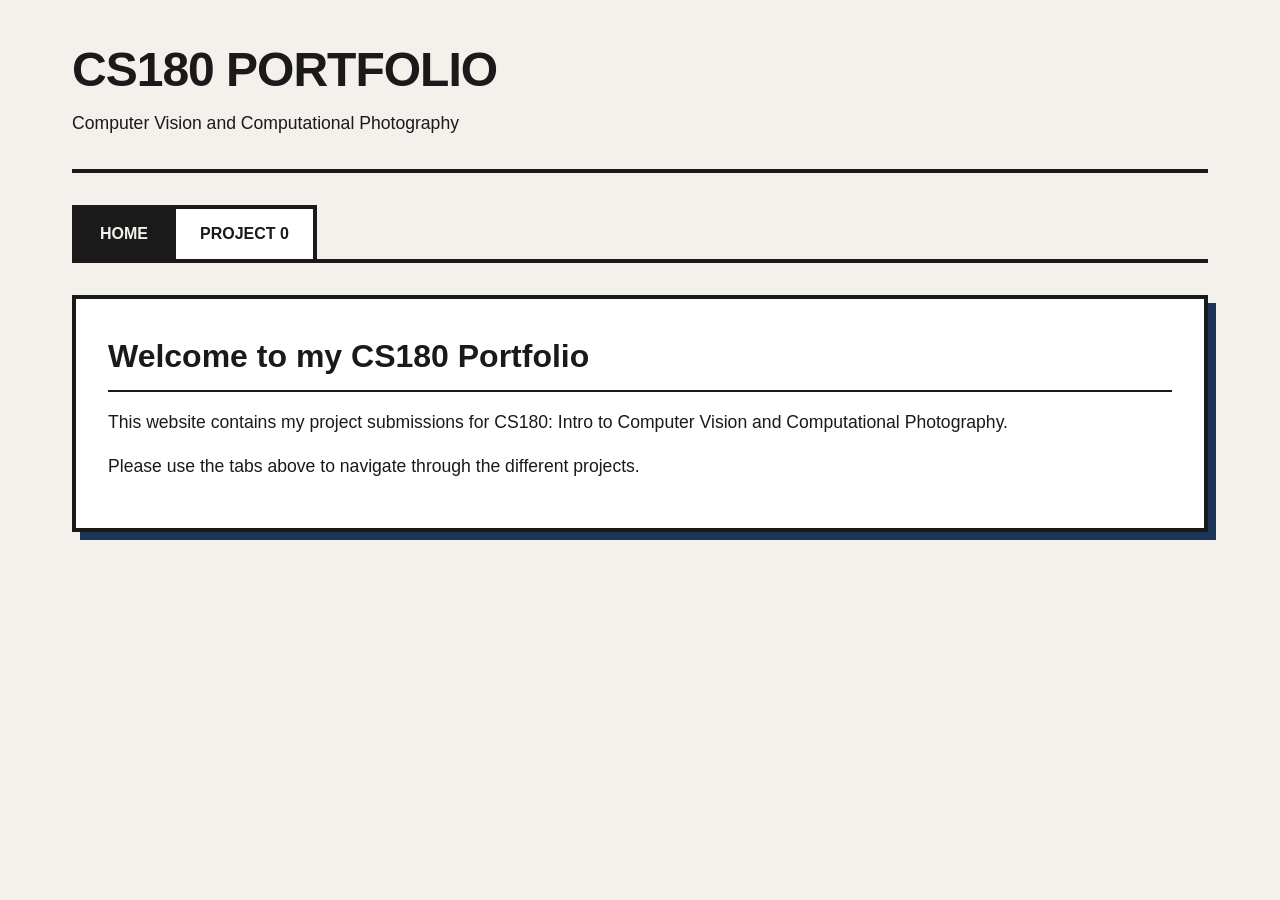
==== index.html @ 78377148 "Initial commit" ====
<!DOCTYPE html>
<html lang="en">
<head>
    <meta charset="UTF-8">
    <meta name="viewport" content="width=device-width, initial-scale=1.0">
    <title>CS180 Portfolio</title>
    <link rel="stylesheet" href="style.css">
</head>
<body>
    <header>
        <h1>CS180 Portfolio</h1>
        <p>Computer Vision and Computational Photography</p>
    </header>

    <nav class="nav-tabs">
        <a href="index.html" class="active">Home</a>
        <a href="proj0.html">Project 0</a>
    </nav>

    <main class="content-box">
        <h2>Welcome to my CS180 Portfolio</h2>
        <p>This website contains my project submissions for CS180: Intro to Computer Vision and Computational Photography.</p>
        <p>Please use the tabs above to navigate through the different projects.</p>
    </main>
</body>
</html>
---- style.css ----
/* Bauhaus Inspired Minimalist Theme */
:root {
    --bg-color: #f4f0ec;
    --text-color: #1a1a1a;
    --border-color: #1a1a1a;
    --accent-red: #e63946;
    --accent-blue: #1d3557;
    --accent-yellow: #f4a261;
}

* {
    box-sizing: border-box;
    margin: 0;
    padding: 0;
}

body {
    background-color: var(--bg-color);
    color: var(--text-color);
    font-family: 'Helvetica Neue', Helvetica, Arial, sans-serif;
    line-height: 1.6;
    padding: 2rem;
    max-width: 1200px;
    margin: 0 auto;
}

header {
    margin-bottom: 2rem;
    border-bottom: 4px solid var(--border-color);
    padding-bottom: 1rem;
}

header h1 {
    font-size: 3rem;
    text-transform: uppercase;
    letter-spacing: -1px;
}

/* Tab Navigation */
.nav-tabs {
    display: flex;
    gap: 0;
    border-bottom: 4px solid var(--border-color);
    margin-bottom: 2rem;
}

.nav-tabs a {
    display: inline-block;
    padding: 0.75rem 1.5rem;
    text-decoration: none;
    color: var(--text-color);
    font-weight: bold;
    text-transform: uppercase;
    border: 4px solid var(--border-color);
    border-bottom: none;
    margin-right: -4px;
    background-color: white;
    transition: all 0.2s ease;
}

.nav-tabs a:hover {
    background-color: var(--accent-yellow);
}

.nav-tabs a.active {
    background-color: var(--border-color);
    color: var(--bg-color);
}

/* Content Container */
.content-box {
    background-color: white;
    border: 4px solid var(--border-color);
    padding: 2rem;
    box-shadow: 8px 8px 0px var(--accent-blue);
    margin-bottom: 2rem;
}

.content-box h2 {
    font-size: 2rem;
    margin-bottom: 1rem;
    border-bottom: 2px solid var(--border-color);
    padding-bottom: 0.5rem;
}

.content-box h3 {
    font-size: 1.5rem;
    margin-top: 2rem;
    margin-bottom: 1rem;
    color: var(--accent-red);
}

p {
    margin-bottom: 1rem;
    font-size: 1.1rem;
}

/* Image Grids */
.image-grid {
    display: grid;
    grid-template-columns: repeat(auto-fit, minmax(300px, 1fr));
    gap: 1.5rem;
    margin: 2rem 0;
}

.image-card {
    border: 4px solid var(--border-color);
    background-color: var(--bg-color);
    padding: 1rem;
    box-shadow: 4px 4px 0px var(--border-color);
}

.placeholder-img {
    width: 100%;
    aspect-ratio: 4/3;
    background-color: #ddd;
    border: 2px dashed var(--border-color);
    display: flex;
    align-items: center;
    justify-content: center;
    font-weight: bold;
    color: #666;
    margin-bottom: 1rem;
}

.caption {
    font-size: 0.9rem;
    font-style: italic;
    text-align: center;
}

/* Print Styles */
@media print {
    body {
        background-color: white;
        padding: 0;
    }
    .content-box {
        box-shadow: none;
        border: none;
    }
    .nav-tabs {
        display: none;
    }
}
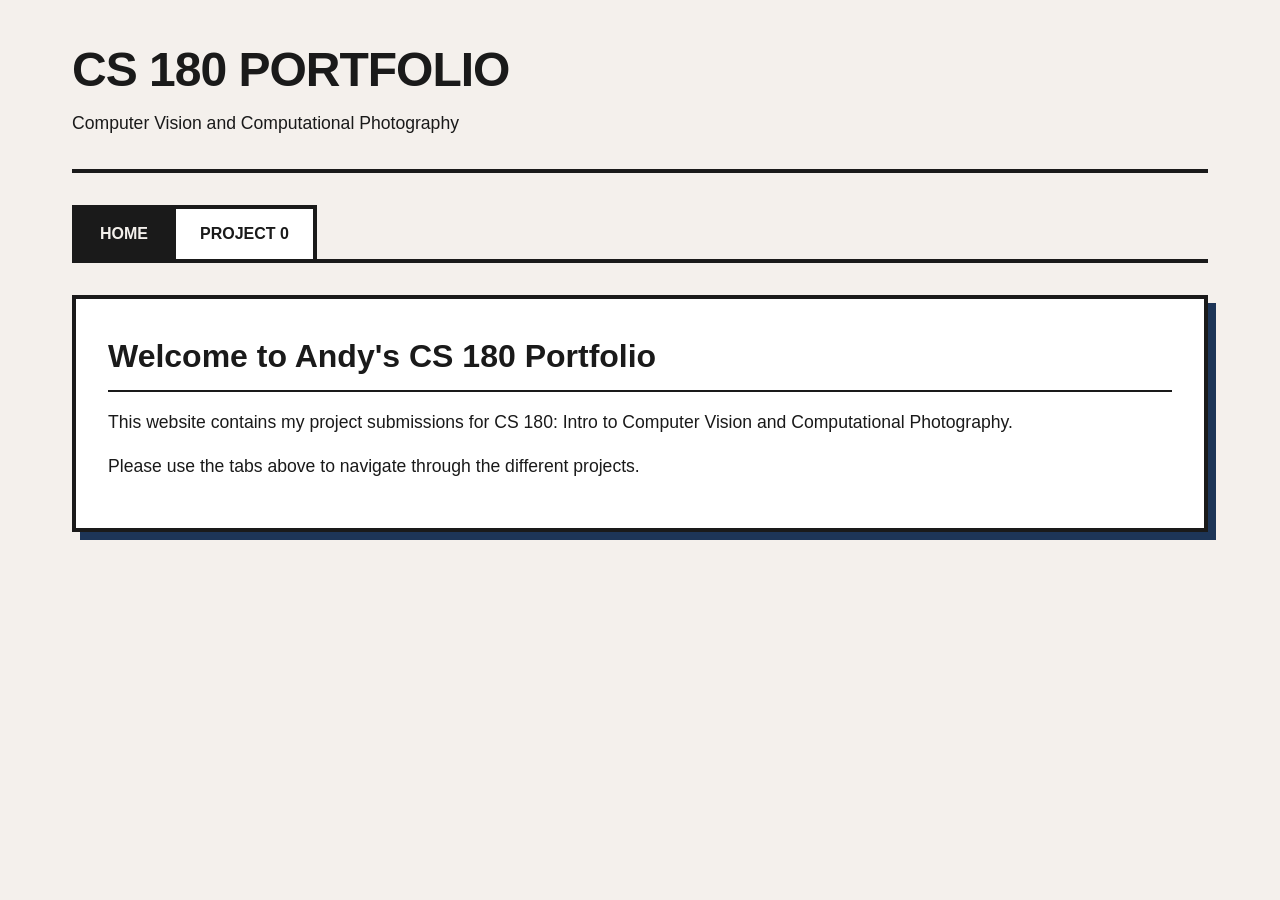
==== commit acf5b079: "change description/title" ====
--- a/index.html
+++ b/index.html
@@ -3,12 +3,12 @@
 <head>
     <meta charset="UTF-8">
     <meta name="viewport" content="width=device-width, initial-scale=1.0">
-    <title>CS180 Portfolio</title>
+    <title>CS 180 Portfolio</title>
     <link rel="stylesheet" href="style.css">
 </head>
 <body>
     <header>
-        <h1>CS180 Portfolio</h1>
+        <h1>CS 180 Portfolio</h1>
         <p>Computer Vision and Computational Photography</p>
     </header>
 
@@ -18,8 +18,8 @@
     </nav>
 
     <main class="content-box">
-        <h2>Welcome to my CS180 Portfolio</h2>
-        <p>This website contains my project submissions for CS180: Intro to Computer Vision and Computational Photography.</p>
+        <h2>Welcome to Andy's CS 180 Portfolio</h2>
+        <p>This website contains my project submissions for CS 180: Intro to Computer Vision and Computational Photography.</p>
         <p>Please use the tabs above to navigate through the different projects.</p>
     </main>
 </body>
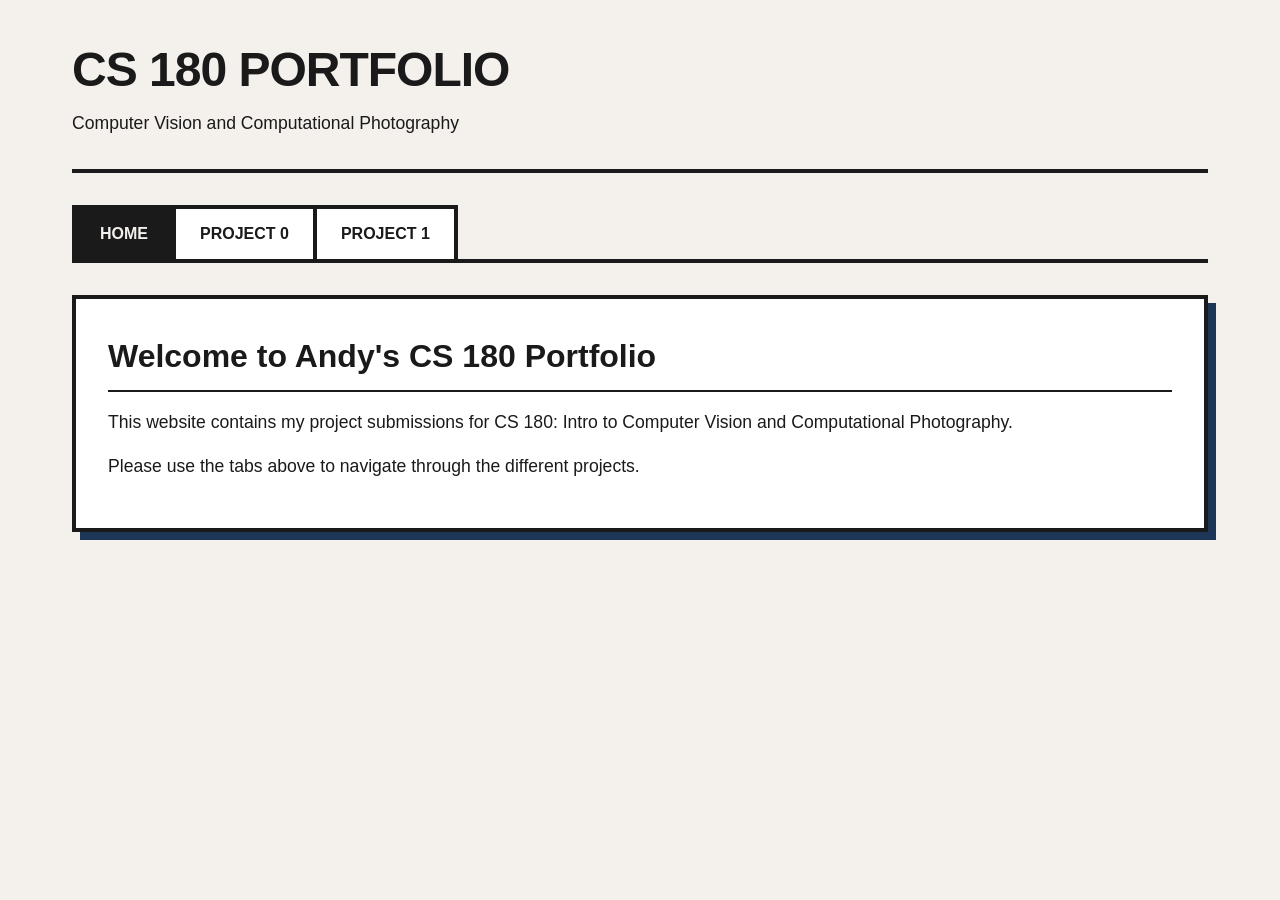
==== commit f3dbf9ac: "Complete Project 1 alignment pipeline and portfolio report" ====
--- a/index.html
+++ b/index.html
@@ -15,6 +15,7 @@
     <nav class="nav-tabs">
         <a href="index.html" class="active">Home</a>
         <a href="proj0.html">Project 0</a>
+        <a href="proj1.html">Project 1</a>
     </nav>
 
     <main class="content-box">
--- a/style.css
+++ b/style.css
@@ -129,6 +129,15 @@
     text-align: center;
 }
 
+/* Keep all project tabs usable on small screens. */
+@media (max-width: 650px) {
+    body { padding: 1rem; }
+    header h1 { font-size: 2rem; }
+    .nav-tabs a { padding: 0.65rem 0.7rem; font-size: 0.875rem; }
+    .content-box { padding: 1.1rem; box-shadow: 5px 5px 0 var(--accent-blue); }
+    .image-grid { grid-template-columns: minmax(0, 1fr); }
+}
+
 /* Print Styles */
 @media print {
     body {
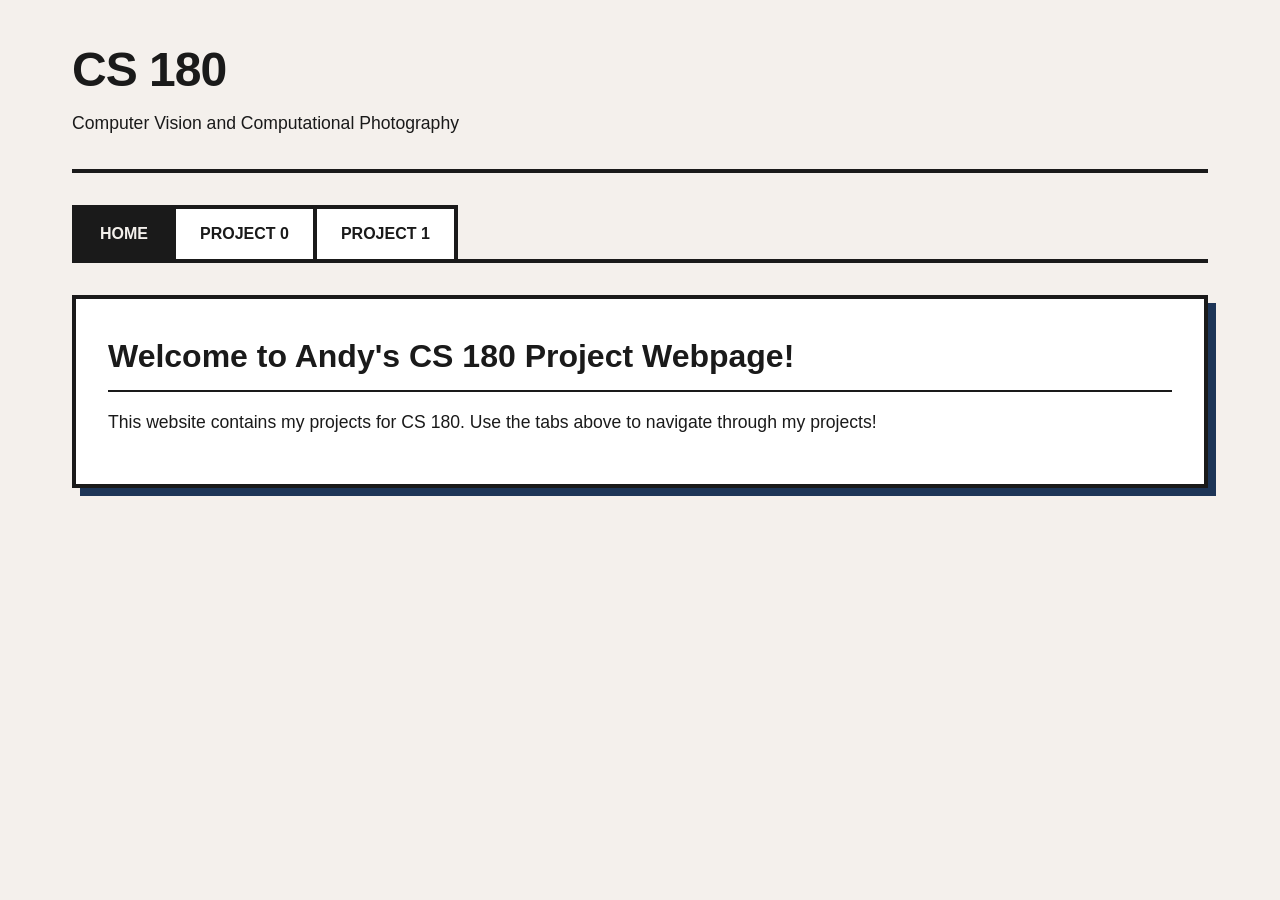
==== commit 96743eaa: "complete proj 1" ====
--- a/index.html
+++ b/index.html
@@ -3,25 +3,24 @@
 <head>
     <meta charset="UTF-8">
     <meta name="viewport" content="width=device-width, initial-scale=1.0">
-    <title>CS 180 Portfolio</title>
+    <title>CS 180</title>
     <link rel="stylesheet" href="style.css">
 </head>
 <body>
     <header>
-        <h1>CS 180 Portfolio</h1>
+        <h1>CS 180</h1>
         <p>Computer Vision and Computational Photography</p>
     </header>
 
     <nav class="nav-tabs">
         <a href="index.html" class="active">Home</a>
-        <a href="proj0.html">Project 0</a>
-        <a href="proj1.html">Project 1</a>
+        <a href="proj0/index.html">Project 0</a>
+        <a href="proj1/index.html">Project 1</a>
     </nav>
 
     <main class="content-box">
-        <h2>Welcome to Andy's CS 180 Portfolio</h2>
-        <p>This website contains my project submissions for CS 180: Intro to Computer Vision and Computational Photography.</p>
-        <p>Please use the tabs above to navigate through the different projects.</p>
+        <h2>Welcome to Andy's CS 180 Project Webpage!</h2>
+        <p>This website contains my projects for CS 180. Use the tabs above to navigate through my projects!</p>
     </main>
 </body>
 </html>
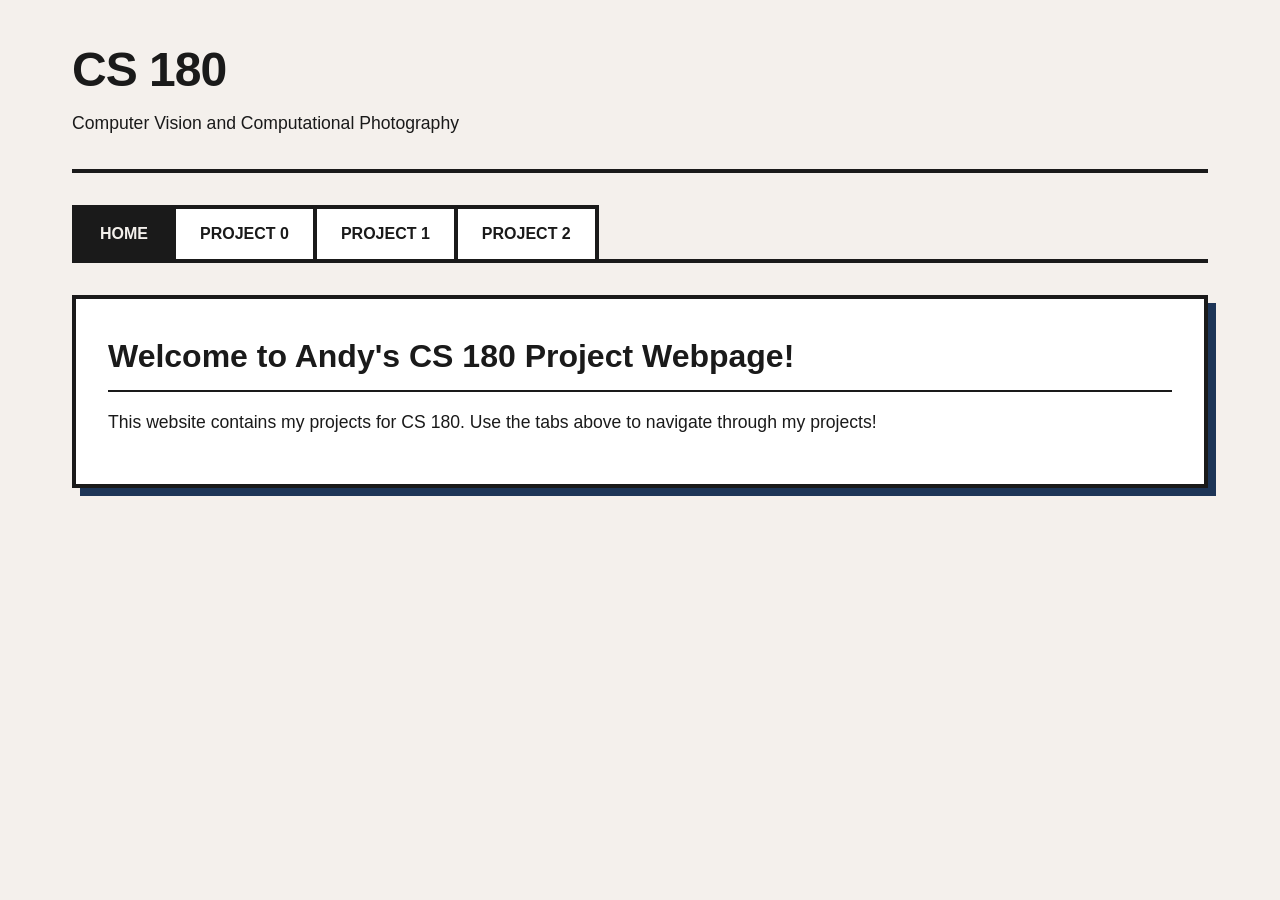
==== commit 54497113: "fix nav" ====
--- a/index.html
+++ b/index.html
@@ -16,6 +16,7 @@
         <a href="index.html" class="active">Home</a>
         <a href="proj0/index.html">Project 0</a>
         <a href="proj1/index.html">Project 1</a>
+        <a href="proj2/index.html">Project 2</a>
     </nav>
 
     <main class="content-box">
--- a/style.css
+++ b/style.css
@@ -110,6 +110,49 @@
     box-shadow: 4px 4px 0px var(--border-color);
 }
 
+.image-card img {
+    display: block;
+    width: 100%;
+    height: auto;
+    border: 2px solid var(--border-color);
+    margin-bottom: 1rem;
+}
+
+.image-card img.small-image {
+    width: auto;
+    max-width: 100%;
+    margin: 1rem auto;
+}
+
+.image-card img.kernel {
+    height: 180px;
+    object-fit: contain;
+    image-rendering: pixelated;
+}
+
+.image-grid.three-columns {
+    grid-template-columns: repeat(3, minmax(0, 1fr));
+}
+
+.content-box h4 {
+    margin: 1.5rem 0 1rem;
+    font-size: 1.1rem;
+}
+
+.content-box pre {
+    overflow-x: auto;
+    padding: 1rem;
+    margin: 1rem 0;
+    background-color: var(--bg-color);
+    border: 2px solid var(--border-color);
+    font-size: 0.85rem;
+}
+
+.content-box ol {
+    padding-left: 1.5rem;
+    margin-bottom: 1rem;
+}
+
 .placeholder-img {
     width: 100%;
     aspect-ratio: 4/3;
@@ -129,13 +172,49 @@
     text-align: center;
 }
 
-/* Keep all project tabs usable on small screens. */
-@media (max-width: 650px) {
-    body { padding: 1rem; }
-    header h1 { font-size: 2rem; }
-    .nav-tabs a { padding: 0.65rem 0.7rem; font-size: 0.875rem; }
-    .content-box { padding: 1.1rem; box-shadow: 5px 5px 0 var(--accent-blue); }
-    .image-grid { grid-template-columns: minmax(0, 1fr); }
+/* Keep comparison rows aligned while preserving each image's shape. */
+.project2 .image-grid {
+    grid-template-columns: repeat(3, minmax(0, 1fr));
+}
+
+.project2 .image-grid.two-columns {
+    grid-template-columns: repeat(2, minmax(0, 1fr));
+}
+
+.project2 .image-card {
+    min-width: 0;
+    padding: 0.75rem;
+}
+
+.project2 .image-card > a {
+    display: flex;
+    align-items: center;
+    justify-content: center;
+    height: 280px;
+    margin-bottom: 0.75rem;
+}
+
+.project2 .image-card img {
+    width: auto;
+    height: auto;
+    max-width: 100%;
+    max-height: 100%;
+    border: none;
+    margin: 0;
+}
+
+.project2 .image-card img.kernel {
+    width: auto;
+    height: 180px;
+    max-width: 100%;
+}
+
+.project2 .caption {
+    display: flex;
+    align-items: center;
+    justify-content: center;
+    min-height: 2.8em;
+    margin-bottom: 0;
 }
 
 /* Print Styles */
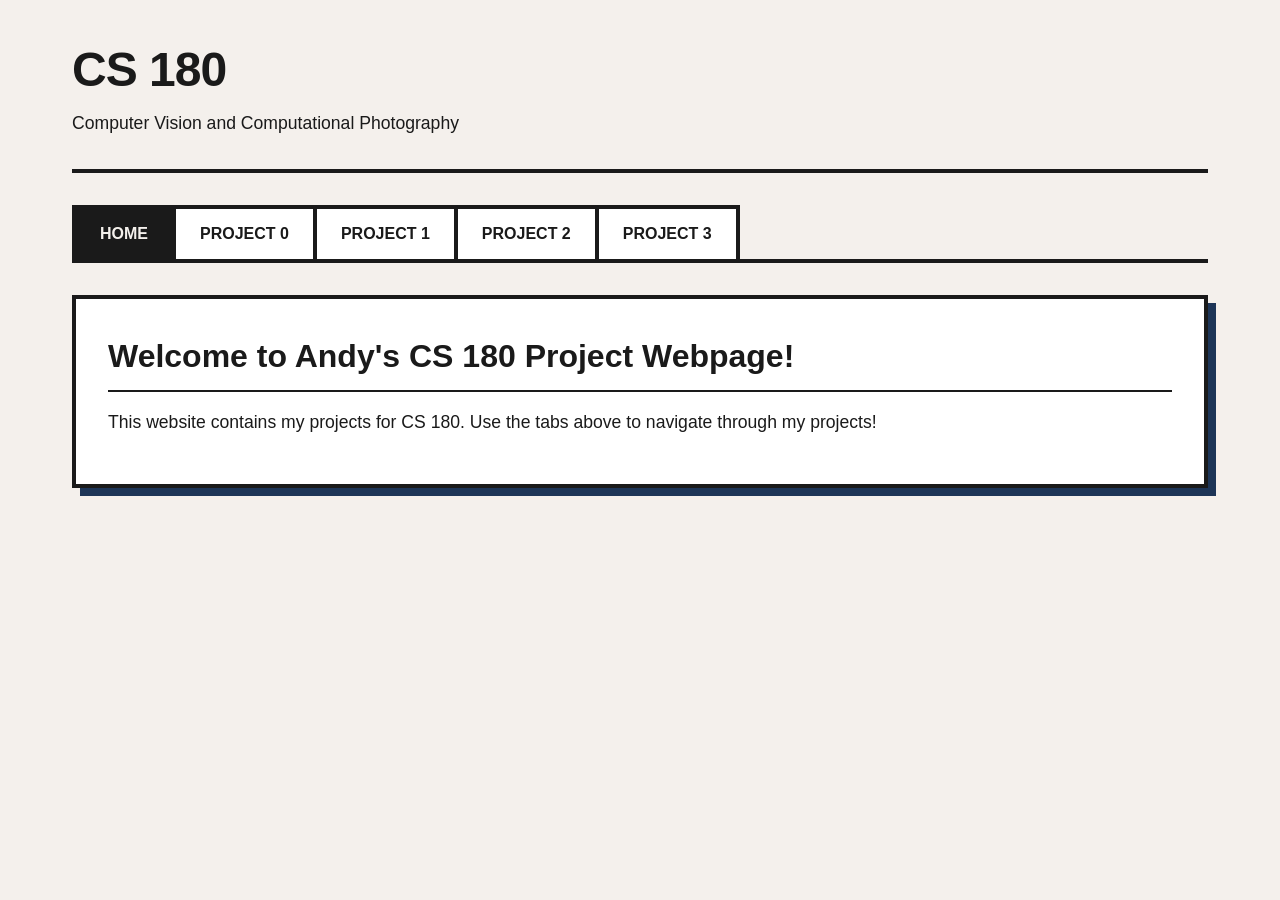
==== commit 18389e25: "finish proj3" ====
--- a/index.html
+++ b/index.html
@@ -17,6 +17,7 @@
         <a href="proj0/index.html">Project 0</a>
         <a href="proj1/index.html">Project 1</a>
         <a href="proj2/index.html">Project 2</a>
+        <a href="proj3/index.html">Project 3</a>
     </nav>
 
     <main class="content-box">
--- a/style.css
+++ b/style.css
@@ -217,6 +217,59 @@
     margin-bottom: 0;
 }
 
+/* Project 3 report figures and comparisons. */
+.project3 .part-title {
+    margin-top: 2.5rem;
+}
+
+.project3 figure {
+    margin: 1.5rem 0 2rem;
+    text-align: center;
+    break-inside: avoid;
+}
+
+.project3 figure img {
+    display: block;
+    width: auto;
+    height: auto;
+    max-width: 100%;
+    margin: 0 auto;
+}
+
+.project3 figcaption {
+    margin-top: 0.5rem;
+    font-size: 0.9rem;
+    line-height: 1.45;
+}
+
+.project3 .hybrid-grid {
+    display: grid;
+    grid-template-columns: minmax(0, 512px) minmax(80px, 1fr);
+    gap: 1.25rem;
+    align-items: center;
+}
+
+.project3 table {
+    width: 100%;
+    border-collapse: collapse;
+    margin: 1.5rem 0;
+}
+
+.project3 th, .project3 td {
+    padding: 0.6rem;
+    text-align: left;
+    border-bottom: 1px solid #ccc;
+}
+
+@media (max-width: 720px) {
+    body.project3, .project3 .content-box {
+        padding: 1rem;
+    }
+    .project3 .hybrid-grid {
+        grid-template-columns: minmax(0, 1fr);
+    }
+}
+
 /* Print Styles */
 @media print {
     body {
@@ -230,4 +283,10 @@
     .nav-tabs {
         display: none;
     }
-}
+    .project3 .part-title, .project3 h3, .project3 h4 {
+        break-after: avoid;
+    }
+    .project3 #part-b {
+        break-before: page;
+    }
+}
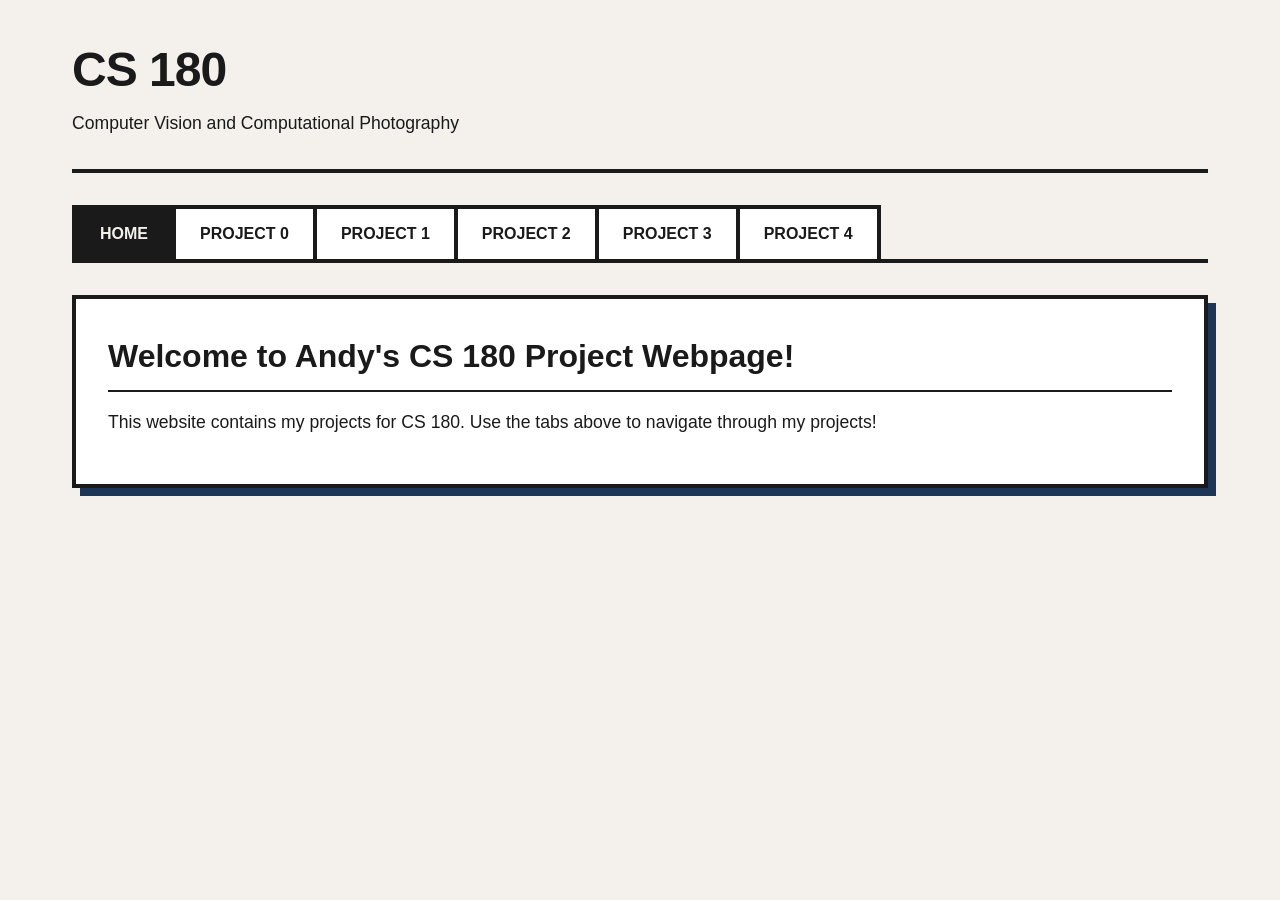
==== commit 0c60a159: "finish 4a" ====
--- a/index.html
+++ b/index.html
@@ -18,6 +18,7 @@
         <a href="proj1/index.html">Project 1</a>
         <a href="proj2/index.html">Project 2</a>
         <a href="proj3/index.html">Project 3</a>
+        <a href="proj4/index.html">Project 4</a>
     </nav>
 
     <main class="content-box">
--- a/style.css
+++ b/style.css
@@ -39,6 +39,7 @@
 /* Tab Navigation */
 .nav-tabs {
     display: flex;
+    flex-wrap: wrap;
     gap: 0;
     border-bottom: 4px solid var(--border-color);
     margin-bottom: 2rem;
@@ -217,18 +218,18 @@
     margin-bottom: 0;
 }
 
-/* Project 3 report figures and comparisons. */
+/* Project report figures and comparisons. */
 .project3 .part-title {
     margin-top: 2.5rem;
 }
 
-.project3 figure {
+.project3 figure, .project4 figure {
     margin: 1.5rem 0 2rem;
     text-align: center;
     break-inside: avoid;
 }
 
-.project3 figure img {
+.project3 figure img, .project4 figure img {
     display: block;
     width: auto;
     height: auto;
@@ -236,7 +237,7 @@
     margin: 0 auto;
 }
 
-.project3 figcaption {
+.project3 figcaption, .project4 figcaption {
     margin-top: 0.5rem;
     font-size: 0.9rem;
     line-height: 1.45;
@@ -249,20 +250,20 @@
     align-items: center;
 }
 
-.project3 table {
+.project3 table, .project4 table {
     width: 100%;
     border-collapse: collapse;
     margin: 1.5rem 0;
 }
 
-.project3 th, .project3 td {
+.project3 th, .project3 td, .project4 th, .project4 td {
     padding: 0.6rem;
     text-align: left;
     border-bottom: 1px solid #ccc;
 }
 
 @media (max-width: 720px) {
-    body.project3, .project3 .content-box {
+    body.project3, .project3 .content-box, body.project4, .project4 .content-box {
         padding: 1rem;
     }
     .project3 .hybrid-grid {
@@ -283,7 +284,7 @@
     .nav-tabs {
         display: none;
     }
-    .project3 .part-title, .project3 h3, .project3 h4 {
+    .project3 .part-title, .project3 h3, .project3 h4, .project4 h3, .project4 h4 {
         break-after: avoid;
     }
     .project3 #part-b {
